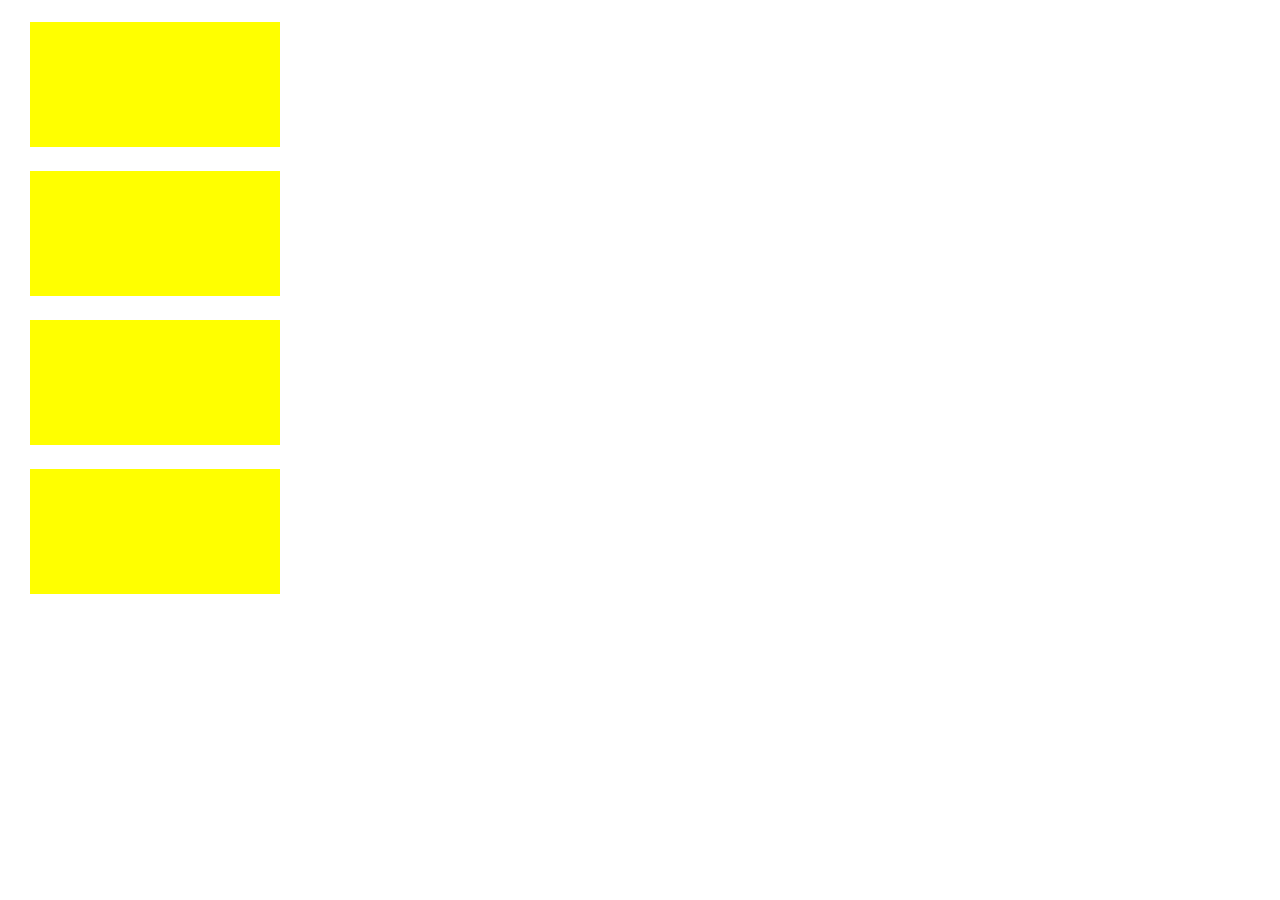
==== lab12/index.html @ 5f67b70c "push it 11" ====
<!DOCTYPE html>
<html>
<head>
	<title>Lab 11: Working with loops</title>
  <link rel="stylesheet" type="text/css" href="css/lab11.css">
	<script src="js/lab11.js"></script>
</head>


<body>

	<div id="box1" class="box"></div>
	<div id="box2" class="box"></div>
	<div id="box3" class="box"></div>
	<div id="box4" class="box"></div>

</body>

</html>
---- lab12/css/lab11.css ----
.box{
    width: 250px;
    height:125px;
    background-color: blue;
    margin: 20px;
    border: 2px white solid;
}
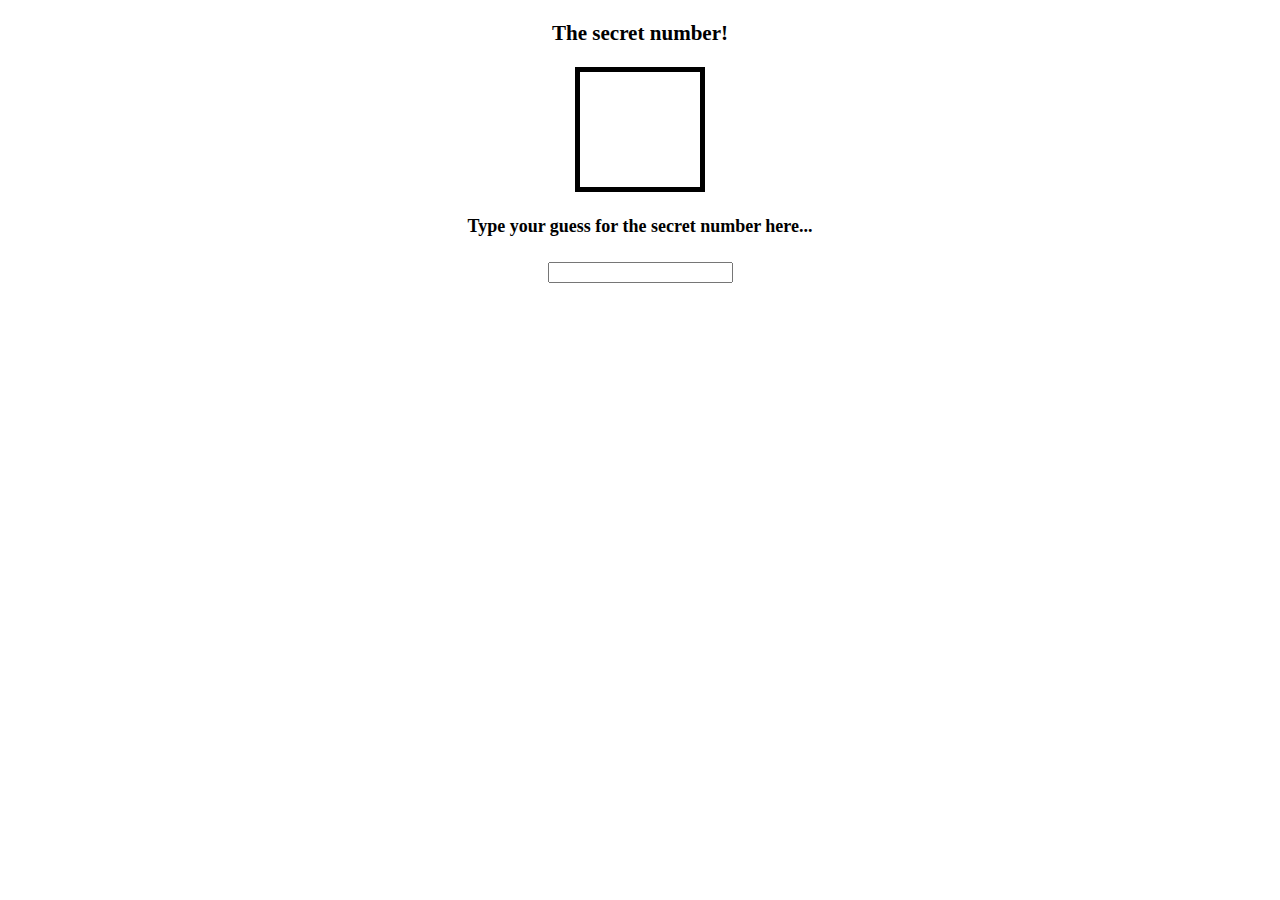
==== commit afa64090: "push it" ====
--- a/lab12/index.html
+++ b/lab12/index.html
@@ -1,19 +1,17 @@
-<!DOCTYPE html>
-<html>
-<head>
-	<title>Lab 11: Working with loops</title>
-  <link rel="stylesheet" type="text/css" href="css/lab11.css">
-	<script src="js/lab11.js"></script>
-</head>
 
-
-<body>
-
-	<div id="box1" class="box"></div>
-	<div id="box2" class="box"></div>
-	<div id="box3" class="box"></div>
-	<div id="box4" class="box"></div>
-
-</body>
-
-</html>
+<!DOCTYPE html>
+<html>
+<head>
+<title>The Secret Number </title>
+<script src="js/lab12.js"></script>
+<link rel="stylesheet" href="css/lab12.css" />
+</head>
+<body>
+	<div id="container">
+			<h3> The secret number!</h3>
+			<div id="secretNumber"></div>
+			<h4> Type your guess for the secret number here...</h4>
+			<input id="inputBox">
+	</div>
+</body>
+</html>
--- a/lab12/css/lab12.css
+++ b/lab12/css/lab12.css
@@ -0,0 +1,18 @@
+#container {
+	margin: 20px auto;
+	width: 100%;
+	text-align: center;
+	font-weight: bold;
+	font-size: 18px
+
+}
+
+#secretNumber {
+	margin: 0 auto;
+	color: 	white;
+	font-size: 	100px;
+	width: 120px;
+	border: thick solid black;
+	background-color: 	white;
+	text-align: center;
+}
